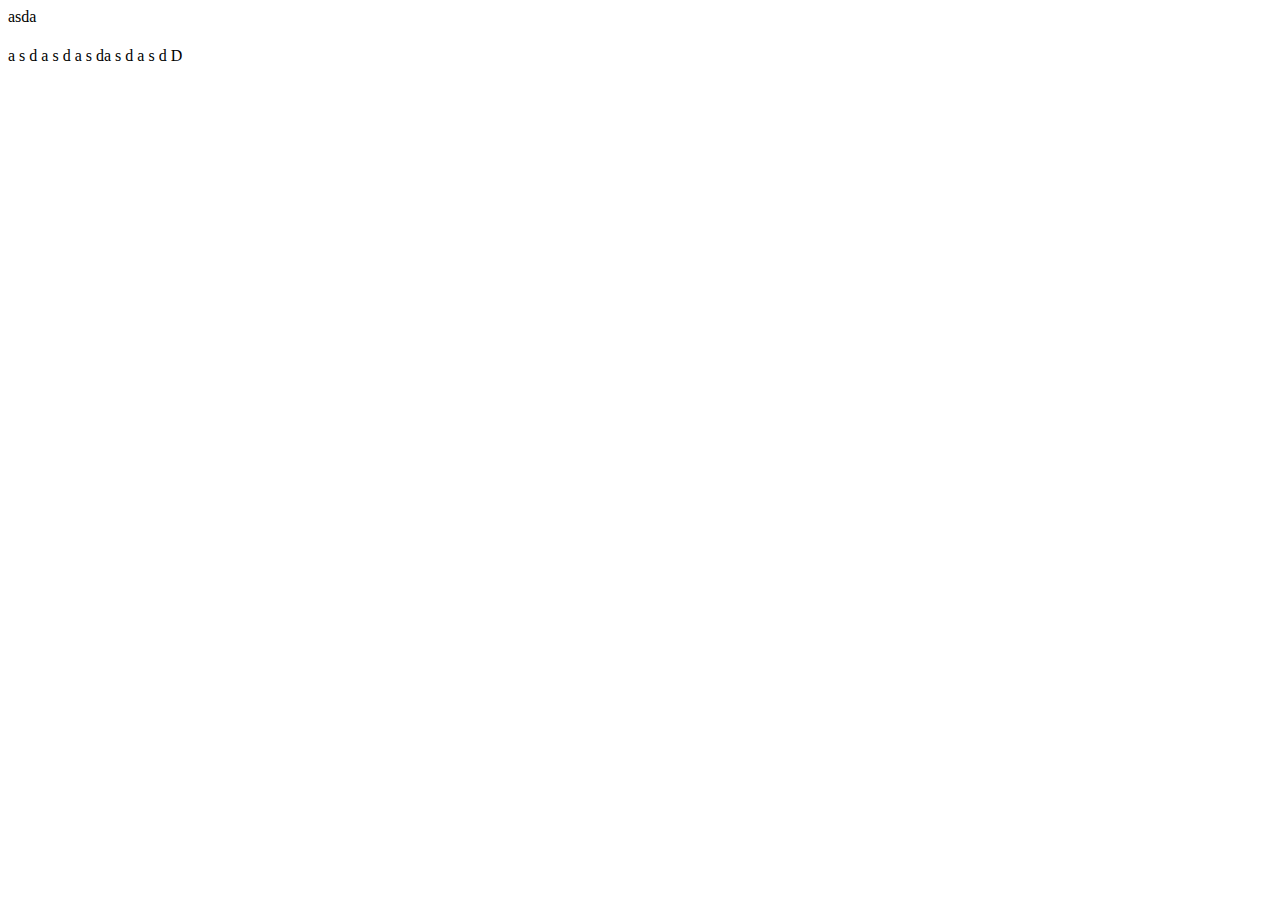
==== index.html @ 517767f8 "Create index.html" ====
<!DOCTYPE html>asda
<html lang="pt-BR">

<head>
  <meta charset="UTF-8">
  <meta http-equiv="X-UA-Compatible" content="IE=edge">
  <meta name="viewport" content="width=device-width, initial-scale=1.0">
  <title>Document</title>
</head>

<body>
  <h1 id="babtat"></h1>
</body>

</html> a s d a s d a s da s d a s d
D
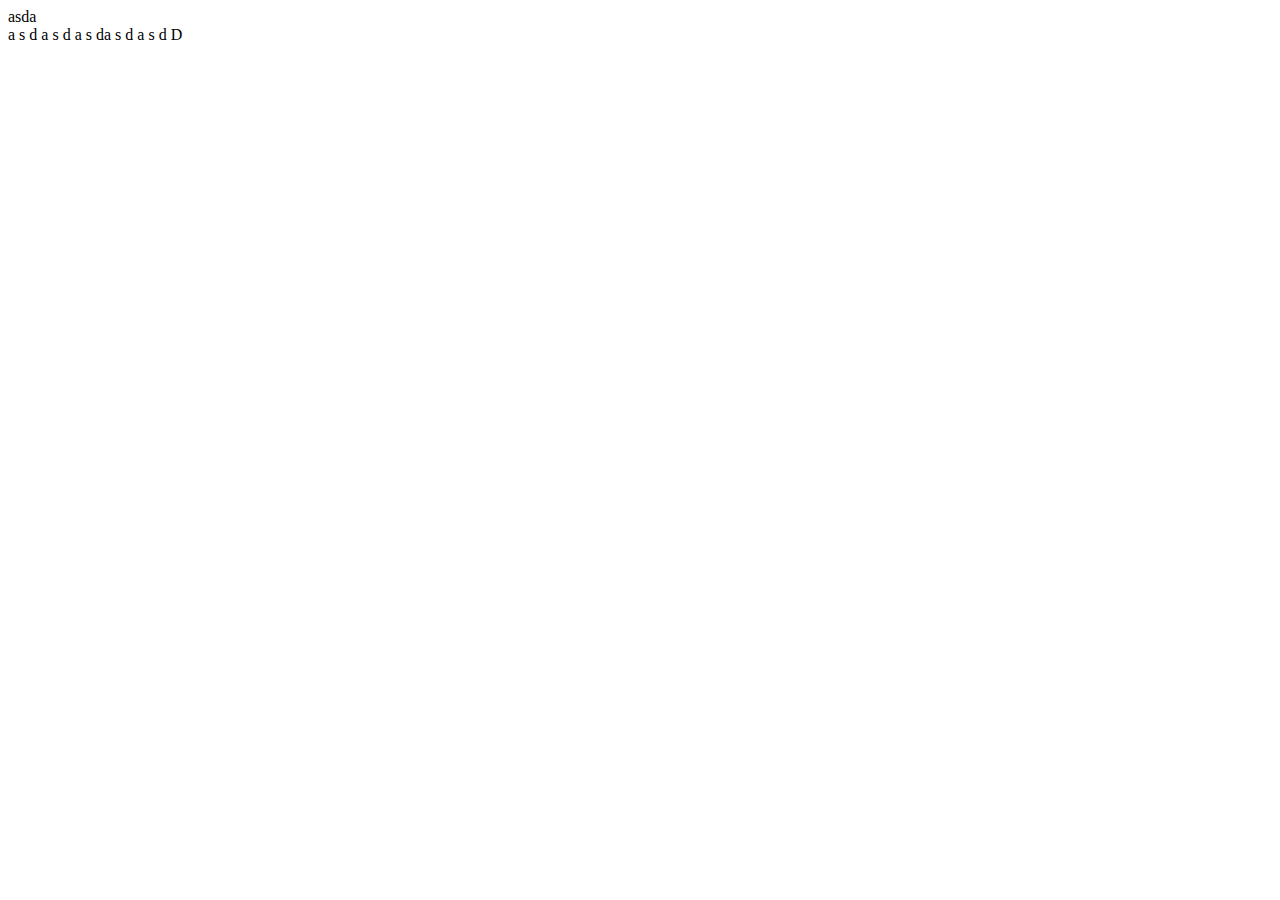
==== commit 2108d077: "Update index.html" ====
--- a/index.html
+++ b/index.html
@@ -5,11 +5,12 @@
   <meta charset="UTF-8">
   <meta http-equiv="X-UA-Compatible" content="IE=edge">
   <meta name="viewport" content="width=device-width, initial-scale=1.0">
-  <title>Document</title>
+  <title>flex Box</title>
 </head>
 
 <body>
-  <h1 id="babtat"></h1>
+  <section class="section-one"></section>
+  <section class="section-two"></section>
 </body>
 
 </html> a s d a s d a s da s d a s d
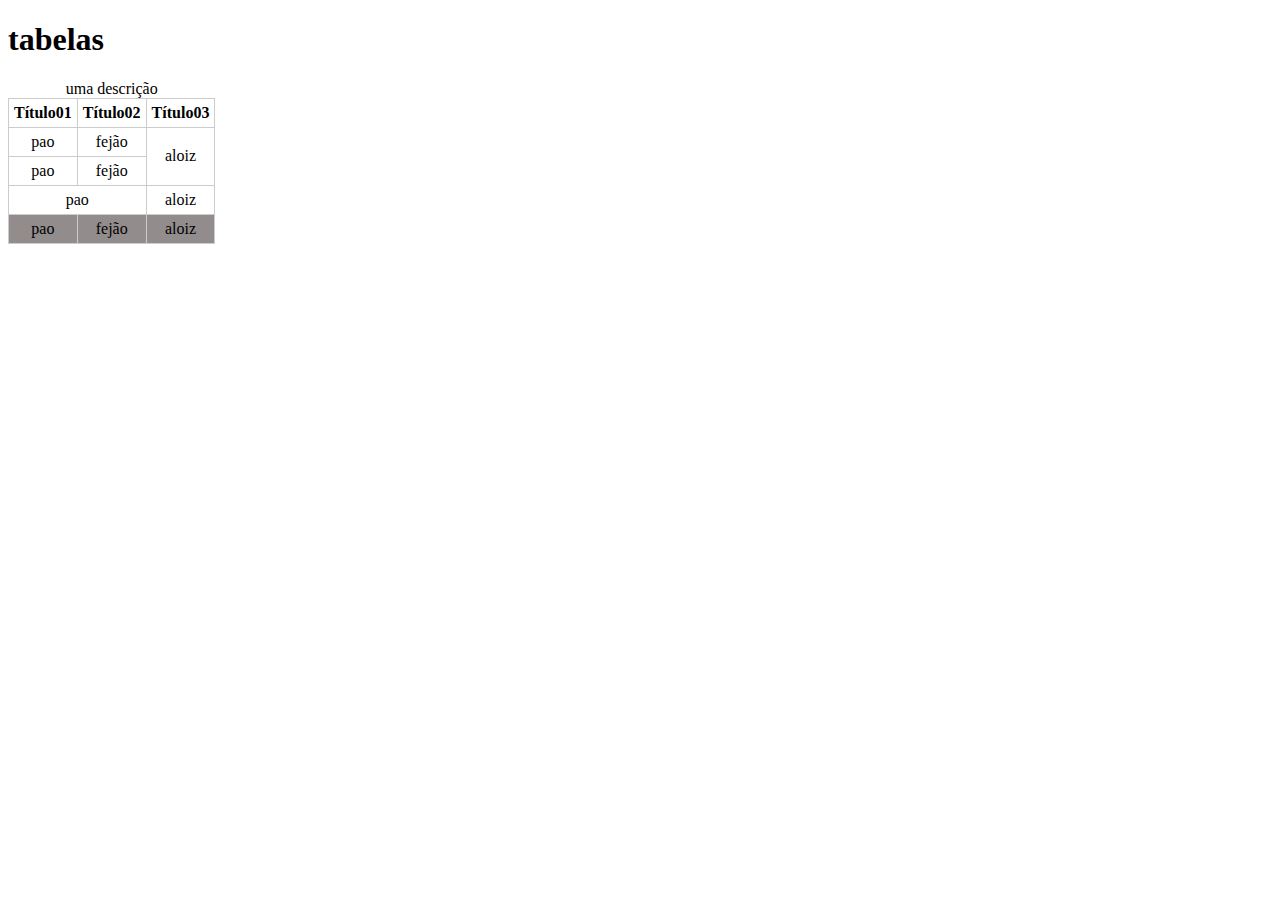
==== commit 987a1347: "Update index.html" ====
--- a/index.html
+++ b/index.html
@@ -1,17 +1,69 @@
-<!DOCTYPE html>asda
+<!DOCTYPE html>
 <html lang="pt-BR">
 
 <head>
   <meta charset="UTF-8">
   <meta http-equiv="X-UA-Compatible" content="IE=edge">
   <meta name="viewport" content="width=device-width, initial-scale=1.0">
-  <title>flex Box</title>
+  <title>tabelas</title>
+  <style>
+    table td,
+    table th {
+      border: 1px solid #ccc;
+      padding: 5px;
+    }
+
+    td {
+      text-align: center;
+    }
+
+    table {
+      border-collapse: collapse; 
+    }
+    tfoot td{
+      background-color: #928c8c;
+    }
+  </style>
 </head>
+<h1>tabelas</h1>
+<table>
+  <caption> uma descrição </caption>
+  <thead>
+    <tr>
+      <th>Título01</th>
+      <th>Título02</th>
+      <th>Título03</th>
+    </tr>
+  </thead>
+  <tbody>
+    <tr>
+      <td>pao</td>
+      <td>fejão</td>
+      <td rowspan="2" >aloiz</td>
+    </tr>
+    <tr>
+      <td>pao</td>
+      <td>fejão</td>
+      
+    </tr>
+    <tr>
+      <td colspan="2">pao</td>
+      
+      <td>aloiz</td>
+    </tr>
+  </tbody>
+    <tfoot>
+      <tr>
+        <td>pao</td>
+        <td>fejão</td>
+        <td>aloiz</td>
+      </tr>
+    </tfoot>
+</table>
 
 <body>
   <section class="section-one"></section>
   <section class="section-two"></section>
 </body>
 
-</html> a s d a s d a s da s d a s d
-D+</html>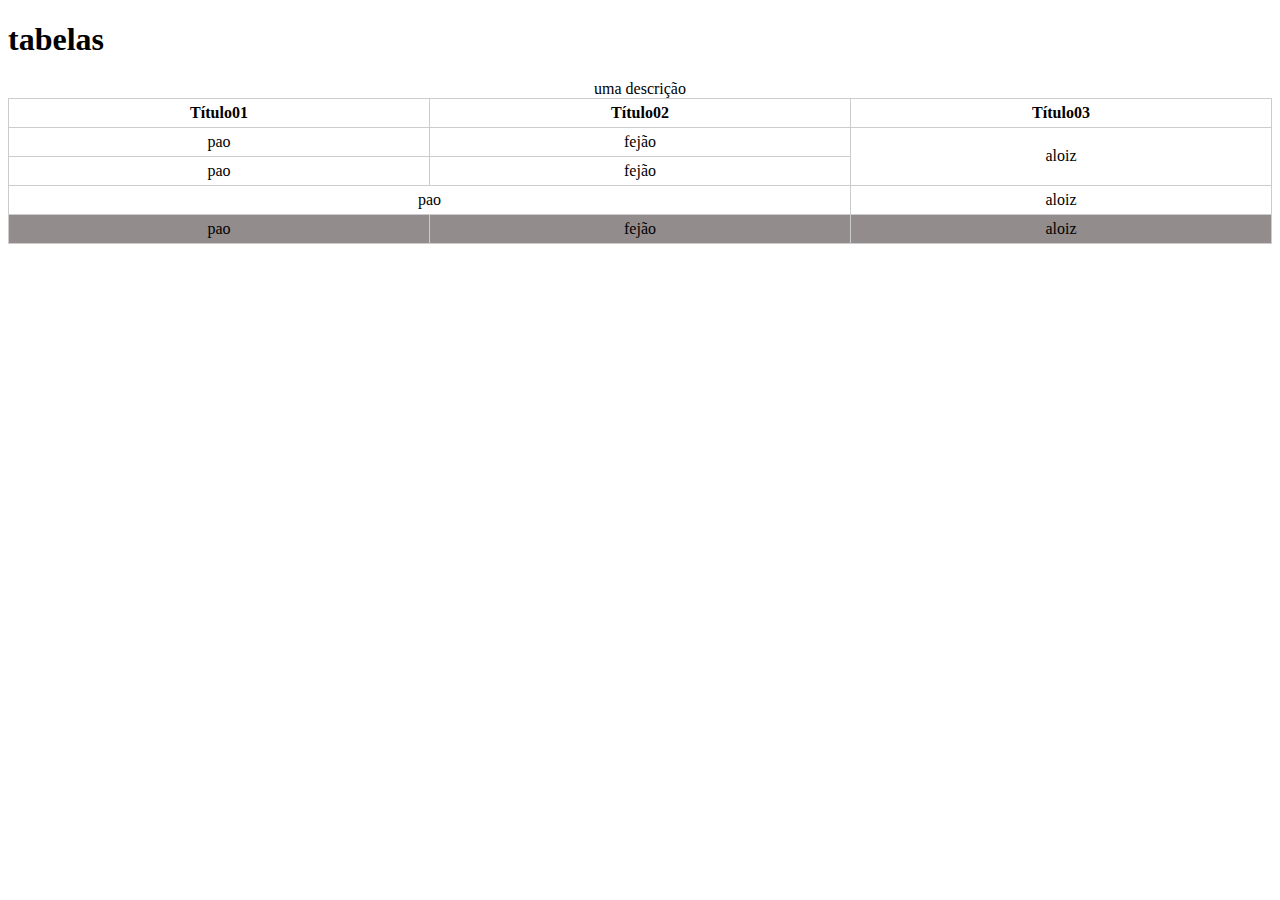
==== commit 5614a517: "Update index.html" ====
--- a/index.html
+++ b/index.html
@@ -7,6 +7,10 @@
   <meta name="viewport" content="width=device-width, initial-scale=1.0">
   <title>tabelas</title>
   <style>
+    .responsive{
+      max-width: 100%;
+      overflow-x: auto;
+    }
     table td,
     table th {
       border: 1px solid #ccc;
@@ -19,6 +23,7 @@
 
     table {
       border-collapse: collapse; 
+      width: 100% ;
     }
     tfoot td{
       background-color: #928c8c;
@@ -26,6 +31,7 @@
   </style>
 </head>
 <h1>tabelas</h1>
+<div class="responsive" >
 <table>
   <caption> uma descrição </caption>
   <thead>
@@ -60,7 +66,7 @@
       </tr>
     </tfoot>
 </table>
-
+</div>
 <body>
   <section class="section-one"></section>
   <section class="section-two"></section>
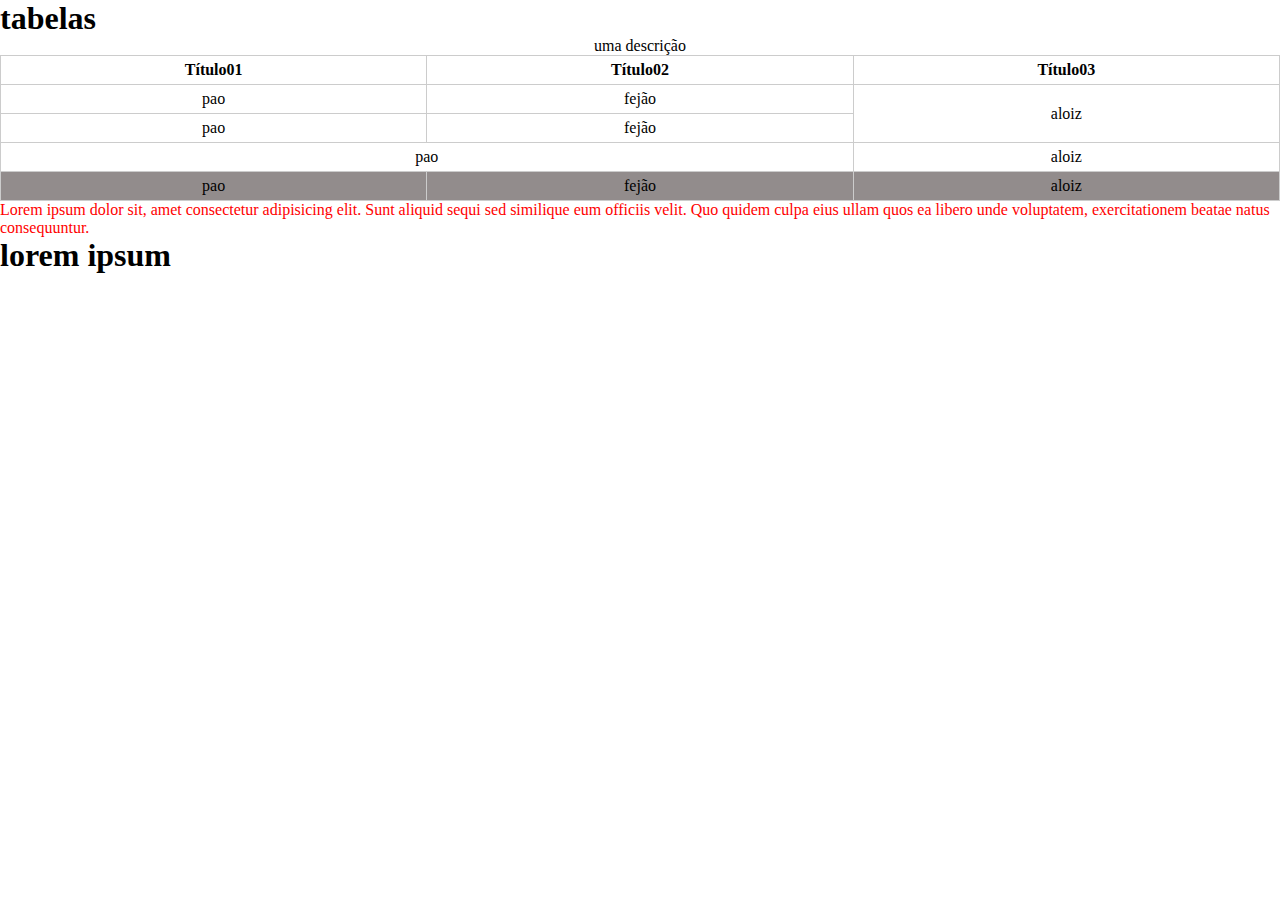
==== commit d6f97659: "feat" ====
--- a/index.html
+++ b/index.html
@@ -5,6 +5,7 @@
   <meta charset="UTF-8">
   <meta http-equiv="X-UA-Compatible" content="IE=edge">
   <meta name="viewport" content="width=device-width, initial-scale=1.0">
+  <link rel="stylesheet" href="assets/css/styles.css">
   <title>tabelas</title>
   <style>
     .responsive{
@@ -67,6 +68,12 @@
     </tfoot>
 </table>
 </div>
+<div>
+  <section>
+    <p>Lorem ipsum dolor sit, amet consectetur adipisicing elit. Sunt aliquid sequi sed similique eum officiis velit. Quo quidem culpa eius ullam quos ea libero unde voluptatem, exercitationem beatae natus consequuntur.</p>
+    <h1>lorem ipsum</h1>
+  </section>
+</div>
 <body>
   <section class="section-one"></section>
   <section class="section-two"></section>
--- a/assets/css/styles.css
+++ b/assets/css/styles.css
@@ -0,0 +1,7 @@
+*{
+  margin: 0;
+  padding: 0;
+}
+body div section p{
+  color: red;
+}